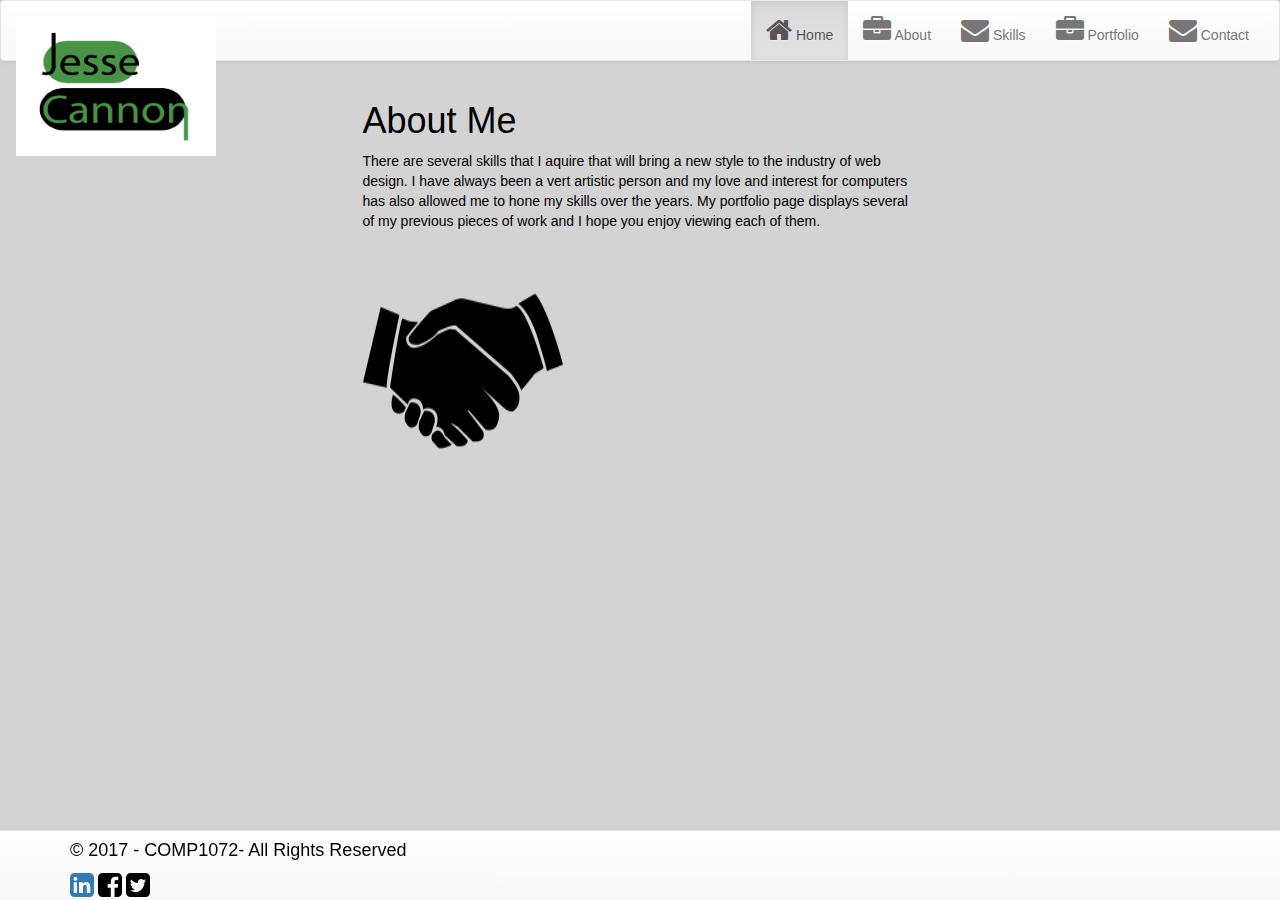
==== about.html @ a307e2b4 "initial commit" ====
<!DOCTYPE html>
<html lang="en">
<head>
    <meta charset="utf-8">
    <meta name="viewport" content="width=device-width, initial-scale=1">
    <title>About</title>
    <!-- CSS Section -->
    <link rel="stylesheet" href="./Scripts/lib/bootstrap/dist/css/bootstrap.min.css">
    <link rel="stylesheet" href="./Scripts/lib/bootstrap/dist/css/bootstrap-theme.min.css">
    <link rel="stylesheet" href="./Scripts/lib/font-awesome/css/font-awesome.min.css">
    <link rel="stylesheet" href="./Contents/app.css">
</head>
<body>
    <!-- Navigation Section -->
    <nav class="navbar navbar-default">
  <div class="container-fluid">
    <!-- Brand and toggle get grouped for better mobile display -->
    <div class="navbar-header">
      <button type="button" class="navbar-toggle collapsed" data-toggle="collapse" data-target="#bs-example-navbar-collapse-1" aria-expanded="false">
        <span class="sr-only">Toggle navigation</span>
        <span class="icon-bar"></span>
        <span class="icon-bar"></span>
        <span class="icon-bar"></span>
      </button>
      <a class="navbar-brand" href="index.html"><img src="../images/Jesse-Cannon-Logo.png" height="140px" width="200px"></a>
    </div>

    <!-- Collect the nav links, forms, and other content for toggling -->
    <div class="collapse navbar-collapse" id="bs-example-navbar-collapse-1">
      <ul class="nav navbar-nav navbar-right">
        <li class="active"><a href="index.html"><i class="fa fa-home fa-2x"></i> Home</a></li>
        <li><a href="about.html"><i class="fa fa-briefcase fa-2x"></i> About</a></li>
        <li><a href="skills.html"><i class="fa fa-envelope fa-2x"></i> Skills</a></li>
        <li><a href="portfolio.html"><i class="fa fa-briefcase fa-2x"></i> Portfolio</a></li>
        <li><a href="contact.html"><i class="fa fa-envelope fa-2x"></i> Contact</a></li>
      </ul>
    </div>
  </div>
</nav>


    <!-- Main Section -->
    <div class="container" id="MainContentDiv">
        <div class="row">
            <div class="col-md-offset-3 col-md-6">
                <h1>About Me</h1>
                <p>There are several skills that I aquire that will bring a new style to the industry of web design. I have always been a vert artistic person and my love and interest for computers has also allowed me to hone my skills over the years. My portfolio page displays several of my previous pieces of work and I hope you enjoy viewing each of them.</p>
                <img src="../images/24572-200.png" height="260" width="200">
            </div>
        </div>
    </div>

    <!-- Footer Section -->
    <nav class="navbar navbar-default navbar-fixed-bottom">
  <div class="container">
    <h4>&copy 2017 - COMP1072- All Rights Reserved</h4><a href="https://www.linkedin.com/in/jesse-cannon-678294127"> <i class="fa fa-linkedin-square fa-2x" aria-hidden="true"></i></a> <i class="fa fa-facebook-square fa-2x" aria-hidden="true"></i> <i class="fa fa-twitter-square fa-2x" aria-hidden="true"></i>
  </div>
</nav>
    <!-- JavaScript Section -->
    <script src="./Scripts/lib/jquery/dist/jquery.min.js"></script>
    <script src="./Scripts/lib/bootstrap/dist/js/bootstrap.min.js"></script>
    <script src="./Scripts/app.js"></script>
</body>
</html>
---- Contents/app.css ----
/* File name: app.css */
/* Author's name: Jesse Cannon */
/* Web site name: http://jessecannon-miniportfolio.azurewebsites.net/index.html */
/* File description: CSS page for my mini portfolio */

/* change header colour to grey */
header {
    background-color: grey;
}
/* change background colour to light grey */
body {
    padding-bottom: 70px;
    color: black;
    background-color: lightgrey;
     }
/* change all fonts to "Garamond" */
main {
    font-family: "Garamond", sans-serif; 
    color: black;
}
/* centered and alligned the labels */
label {
    display: inline-block;
    width: 250px;
    text-align: right;
}
/* centered the "Submit" button */
#submitButton {
    height: 34px;
    margin: 0;
    margin-right: 190px;
    float: right;
}
/* changed footer colour to grey */
footer {
    background-color: grey;
}
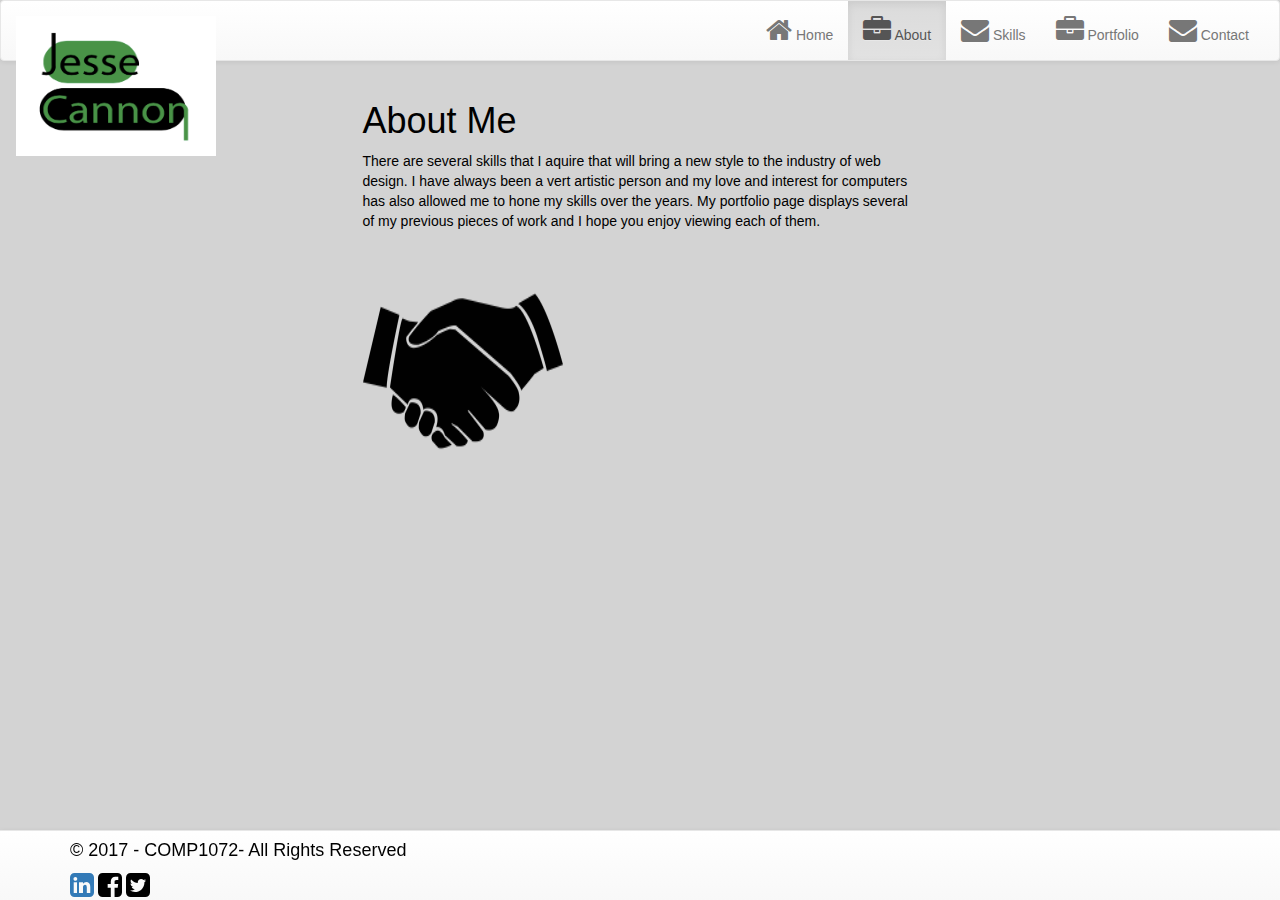
==== commit d741a5df: "edited navbar active class" ====
--- a/about.html
+++ b/about.html
@@ -28,8 +28,8 @@
     <!-- Collect the nav links, forms, and other content for toggling -->
     <div class="collapse navbar-collapse" id="bs-example-navbar-collapse-1">
       <ul class="nav navbar-nav navbar-right">
-        <li class="active"><a href="index.html"><i class="fa fa-home fa-2x"></i> Home</a></li>
-        <li><a href="about.html"><i class="fa fa-briefcase fa-2x"></i> About</a></li>
+        <li><a href="index.html"><i class="fa fa-home fa-2x"></i> Home</a></li>
+        <li class="active"><a href="about.html"><i class="fa fa-briefcase fa-2x"></i> About</a></li>
         <li><a href="skills.html"><i class="fa fa-envelope fa-2x"></i> Skills</a></li>
         <li><a href="portfolio.html"><i class="fa fa-briefcase fa-2x"></i> Portfolio</a></li>
         <li><a href="contact.html"><i class="fa fa-envelope fa-2x"></i> Contact</a></li>
